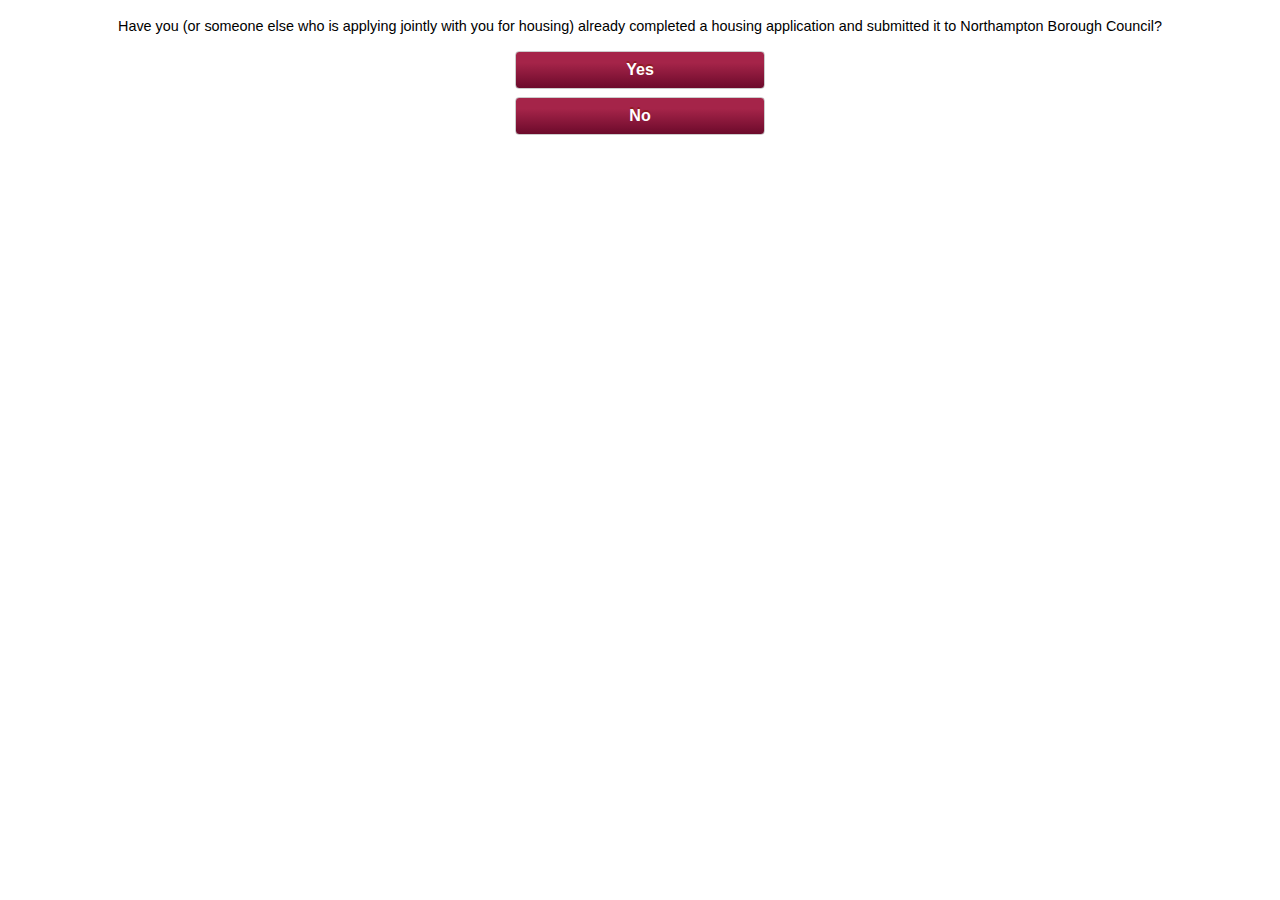
==== index.html @ bc34752d "Updated id's" ====
<!doctype html>
<html class="no-js" lang="en">
<head>
	<meta charset="utf-8">
	<title>Housing Application Form: Pre-questions</title>
	<meta name="description" content="">
	<meta name="author" content="">
	<meta name="HandheldFriendly" content="True">
	<meta name="MobileOptimized" content="320">
	<meta name="viewport" content="width=device-width, initial-scale=1.0">
	<link rel="stylesheet" href="css/base.css">
	<link rel="stylesheet" href="css/style.css">
</head>
<body>
	<div data-bind="foreach: questions" class="questions">
		<div data-bind="visible: $parent.currentQ() == index(), attr: { id: 'q' + index() }" class="question">
			<p data-bind="html: content"></p>
			<div data-bind="foreach: answers" class="answers">
				<a href="#" data-bind="click: $root.nextQ, attr: { href: $parent.id }" class="button red"><span data-bind="text: content"></span></a>
			</div>
		</div>
	</div>
	<div class="apply" data-bind="visible: apply">
		<p>You might be entitled to some support with finding somewhere to live:</p>
		<a href="http://ascvohoaw2k3/scripts/cgiip.exe/WService=OETEST/ibsxmlpr.p?docid=app_entry" class="button red"><span>Apply Now</span></a>
	</div>
	
<script src="//ajax.googleapis.com/ajax/libs/jquery/1.8.1/jquery.min.js"></script>
<script>window.jQuery || document.write('<script src="js/jquery.min.js"><\/script>')</script>
<script type='text/javascript' src='js/knockout-2.2.0.js'></script>
<script type='text/javascript' src="js/site.js"></script>
</body>
</html>
---- css/base.css ----
/*reset*/
html,
body,
body div,
span,
object,
iframe,
h1,
h2,
h3,
h4,
h5,
h6,
p,
blockquote,
pre,
abbr,
address,
cite,
code,
del,
dfn,
em,
img,
ins,
kbd,
q,
samp,
small,
strong,
var,
b,
i,
fieldset,
form,
label,
legend,
table,
caption,
tbody,
tfoot,
thead,
tr,
th,
td,
article,
aside,
figure,
footer,
header,
hgroup,
menu,
nav,
section,
time,
mark,
audio,
video { margin: 0; padding: 0; border: 0; outline: 0; vertical-align: baseline; background: transparent; }

article,
aside,
figure,
footer,
header,
hgroup,
nav,
section { display: block; }

body {padding:1em; transition:all .2s linear;  -o-transition:all .2s linear;  -moz-transition:all .2s linear;  -webkit-transition:all .2s linear;} 

/*Type*/
body { font-family:Arial, sans-serif;}
h1, h2, h3, h4, h5, h6 { font-weight: bold; font-family:Arial, sans-serif; }
h1 {font-size:2.285em; line-height:1.8em; margin:0 0 .85em; font-weight:bold;}
h2, legend {font-size:1.8em; padding-top:.1em; margin:0 0 1.3em 0;}
h3 {font-size:1.3em;}
h4 {font-size:1em;}
h3, h4, h5, h6 {font-weight:200;}

p {margin: 0 0 15px  0 ; line-height: 20px; font-family: Arial; font-size: .9em;}

a, a:active, a:visited { color: #AA1E48; text-decoration: none; }
a:hover, a:active { outline: none; }
a:hover { text-decoration: underline; }
a:focus, a:active, input:focus, input:active {outline: 0;}

a, a:active, a:visited  { color: #AA1E48; -webkit-transition:color .3s ease-in-out; -moz-transition:all .3s ease-in-out; transition:all .3s ease-in-out;}



/*Form Elements*/
form { margin: 0; }
label { cursor:pointer; }
select, input, textarea { font:99% sans-serif; }
input, select { vertical-align: middle; }
textarea { overflow: auto; }
input[type="radio"] { vertical-align: text-bottom; }
input[type="checkbox"] { vertical-align: bottom; }
input.button { cursor: pointer; width: auto; overflow: visible; }

form fieldset {
  margin: 0 0 10px 0;
  padding: 0 0 10px 0;
  font-size: 14px;
  border-bottom: 1px solid #eee;
  }
form fieldset.form-actions {
  margin: 0 0 0 20%;
  padding: 0;
  border: none;
  }
form fieldset.check {
  padding-left: 20%;  
  }
form fieldset label {
  float: left;
  width: 20%;
  margin: 4px 0 5px 0;
  line-height: 1.5em;
  }
form fieldset.check label {
  display: inline;
  float: none;
  width: auto;
  font-weight: normal;
  }
form fieldset.radio ul li label {
  display: inline;
  float: none;
  width: auto;
  font-weight: normal;
  }
form fieldset input.form-text,
form fieldset textarea {
  display: block;
  width: 50%;
  padding: 5px;
  font-size: 14px;
  border: 1px solid #ddd;
  background: #f5f5f5;
  -webkit-box-shadow: inset 0 1px 2px rgba(0,0,0,.05);
  -moz-box-shadow: inset 0 1px 2px rgba(0,0,0,.05);
  -webkit-box-shadow: inset 0 1px 2px rgba(0,0,0,.05);
  -webkit-border-radius: 4px;
  -moz-border-radius: 4px;
  border-radius: 4px;
  }
form fieldset input.form-text:focus {
  border: 1px solid #ccc;
  background: #fff;
  }
form fieldset textarea {
  height: 150px;
  }
form fieldset select {
  min-width: 25%;
  margin: 0;
  }
form fieldset.radio ul {
  margin: 5px 0 0 20%;
  padding:0;
  list-style-type: none;
  }
form fieldset.radio ul li {
  margin: 0 0 5px 0;
  }
form fieldset.radio ul li:last-child {
  margin: 0;
  }
form fieldset p.form-help {
  margin: 5px 0 0 20%;
  font-size: 12px;
  color: #999;
  }
form input[type="submit"], .button {
  width:86%;
  max-width: 250px;
  color:#ffffff;
  margin: 0;
  padding: 9px 0;
  font-size: 12px;  
  font-weight: bold;
  border: 1px solid #ccc;
  -webkit-border-radius: 4px;
  -moz-border-radius: 4px;
  border-radius: 4px;
  cursor: pointer;
  font-size: 1em;

  }
form input[type="submit"]:hover,
form input[type="submit"]:focus,
.button:hover, 
.button:focus {
  border: 1px solid #bbb;
  
  }
form input[type="submit"]:active,
.button:active {
  border: 1px solid #ccc;
  }
form fieldset input.form-text.error{
  border: 1px solid rgb(170, 30, 72);;
}
form fieldset .form-help.error{
  color:#AA1E48;
}
form fieldset input.form-text.mandatory{
  border: 1px solid rgb(170, 30, 72);
  border: 1px solid rgba(170, 30, 72,0.2);
}

/*Special Classes*/
.clearfix { *zoom: 1; }
.clearfix:before,
.clearfix:after { display: table; content: ""; }
.clearfix:after { clear: both; }

.loading{text-align: center;}

.box-shadow {-webkit-box-shadow: 1px 1px 10px 2px rgba(0,0,0,0.38); -moz-box-shadow: 1px 1px 10px 2px rgba(0,0,0,0.38); box-shadow: 1px 1px 10px 2px rgba(0,0,0,0.38);}

.red {
  background: rgb(165,36,73); /* Old browsers */
  background: -moz-linear-gradient(top, rgba(165,36,73,1) 30%, rgba(108,10,43,1) 100%); /* FF3.6+ */
  background: -webkit-gradient(linear, left top, left bottom, color-stop(30%,rgba(165,36,73,1)), color-stop(100%,rgba(108,10,43,1))); /* Chrome,Safari4+ */
  background: -webkit-linear-gradient(top, rgba(165,36,73,1) 30%,rgba(108,10,43,1) 100%); /* Chrome10+,Safari5.1+ */
  background: -o-linear-gradient(top, rgba(165,36,73,1) 30%,rgba(108,10,43,1) 100%); /* Opera 11.10+ */
  background: -ms-linear-gradient(top, rgba(165,36,73,1) 30%,rgba(108,10,43,1) 100%); /* IE10+ */
  background: linear-gradient(top, rgba(165,36,73,1) 30%,rgba(108,10,43,1) 100%); /* W3C */
      filter: progid:DXImageTransform.Microsoft.gradient( startColorstr='#a52449', endColorstr='#6c0a2b',GradientType=0 ); /* IE6-9 */
  text-shadow: 0px -2px 0px #8F1E20;
}

.red:hover {
  background: rgb(108,10,43); /* Old browsers */
  background: -moz-linear-gradient(top,  rgba(108,10,43,1) 0%, rgba(165,36,73,1) 100%); /* FF3.6+ */
  background: -webkit-gradient(linear, left top, left bottom, color-stop(0%,rgba(108,10,43,1)), color-stop(100%,rgba(165,36,73,1))); /* Chrome,Safari4+ */
  background: -webkit-linear-gradient(top,  rgba(108,10,43,1) 0%,rgba(165,36,73,1) 100%); /* Chrome10+,Safari5.1+ */
  background: -o-linear-gradient(top,  rgba(108,10,43,1) 0%,rgba(165,36,73,1) 100%); /* Opera 11.10+ */
  background: -ms-linear-gradient(top,  rgba(108,10,43,1) 0%,rgba(165,36,73,1) 100%); /* IE10+ */
  background: linear-gradient(top,  rgba(108,10,43,1) 0%,rgba(165,36,73,1) 100%); /* W3C */
  filter: progid:DXImageTransform.Microsoft.gradient( startColorstr='#6c0a2b', endColorstr='#a52449',GradientType=0 ); /* IE6-9 */
  text-shadow: 0px -2px 0px #8F1E20;
}

.grey, .progress {
  background: rgb(127,143,149); /* Old browsers */
  background: -moz-linear-gradient(top,  rgba(127,143,149,1) 49%, rgba(98,117,123,1) 50%); /* FF3.6+ */
  background: -webkit-gradient(linear, left top, left bottom, color-stop(49%,rgba(127,143,149,1)), color-stop(50%,rgba(98,117,123,1))); /* Chrome,Safari4+ */
  background: -webkit-linear-gradient(top,  rgba(127,143,149,1) 49%,rgba(98,117,123,1) 50%); /* Chrome10+,Safari5.1+ */
  background: -o-linear-gradient(top,  rgba(127,143,149,1) 49%,rgba(98,117,123,1) 50%); /* Opera 11.10+ */
  background: -ms-linear-gradient(top,  rgba(127,143,149,1) 49%,rgba(98,117,123,1) 50%); /* IE10+ */
  background: linear-gradient(top,  rgba(127,143,149,1) 49%,rgba(98,117,123,1) 50%); /* W3C */
  filter: progid:DXImageTransform.Microsoft.gradient( startColorstr='#7f8f95', endColorstr='#62757b',GradientType=0 ); /* IE6-9 */
  color: #fff;
}

.grey:hover, .progress:hover {
  background: rgb(98,117,123); /* Old browsers */
  background: -moz-linear-gradient(top,  rgba(98,117,123,1) 25%, rgba(127,143,149,1) 87%); /* FF3.6+ */
  background: -webkit-gradient(linear, left top, left bottom, color-stop(25%,rgba(98,117,123,1)), color-stop(87%,rgba(127,143,149,1))); /* Chrome,Safari4+ */
  background: -webkit-linear-gradient(top,  rgba(98,117,123,1) 25%,rgba(127,143,149,1) 87%); /* Chrome10+,Safari5.1+ */
  background: -o-linear-gradient(top,  rgba(98,117,123,1) 25%,rgba(127,143,149,1) 87%); /* Opera 11.10+ */
  background: -ms-linear-gradient(top,  rgba(98,117,123,1) 25%,rgba(127,143,149,1) 87%); /* IE10+ */
  background: linear-gradient(top,  rgba(98,117,123,1) 25%,rgba(127,143,149,1) 87%); /* W3C */
  filter: progid:DXImageTransform.Microsoft.gradient( startColorstr='#62757b', endColorstr='#7f8f95',GradientType=0 ); /* IE6-9 */
}

*{box-sizing:border-box; -webkit-box-sizing:border-box; -moz-box-sizing:border-box;}


/*Small Screen Adjustments*/
@media screen and (max-width: 600px) {
  form fieldset label {
    display: block;
    float: none;
    width: auto;
    margin: 0 0 5px 0;
    }
  form fieldset.form-actions,
  form fieldset.check,
  form fieldset.radio ul,
  form fieldset p.form-help {
    margin-left: 0;
    padding-left: 0;
    }
  form fieldset input.form-text,
  form fieldset textarea {
    width: 100%;
    -webkit-box-sizing: border-box;
    -moz-box-sizing: border-box;
    box-sizing: border-box;
    }
  }
---- css/style.css ----
* {
  transition: color .3s ease-in-out;
  -webkit-transition: color .3s ease-in-out;
  -moz-transition: color .3s ease-in-out; }

body {
  padding: 0; }

.questions, .apply {
  text-align: center;
  padding: 1em; }

.question ul {
  text-align: left; }

.answers a, .apply a {
  display: block;
  margin: 0 auto 8px; }
  .answers a:hover, .apply a:hover {
    text-decoration: none;
    color: white; }
  .answers a:visited, .apply a:visited {
    color: white; }
  .answers a:active, .apply a:active {
    color: white; }
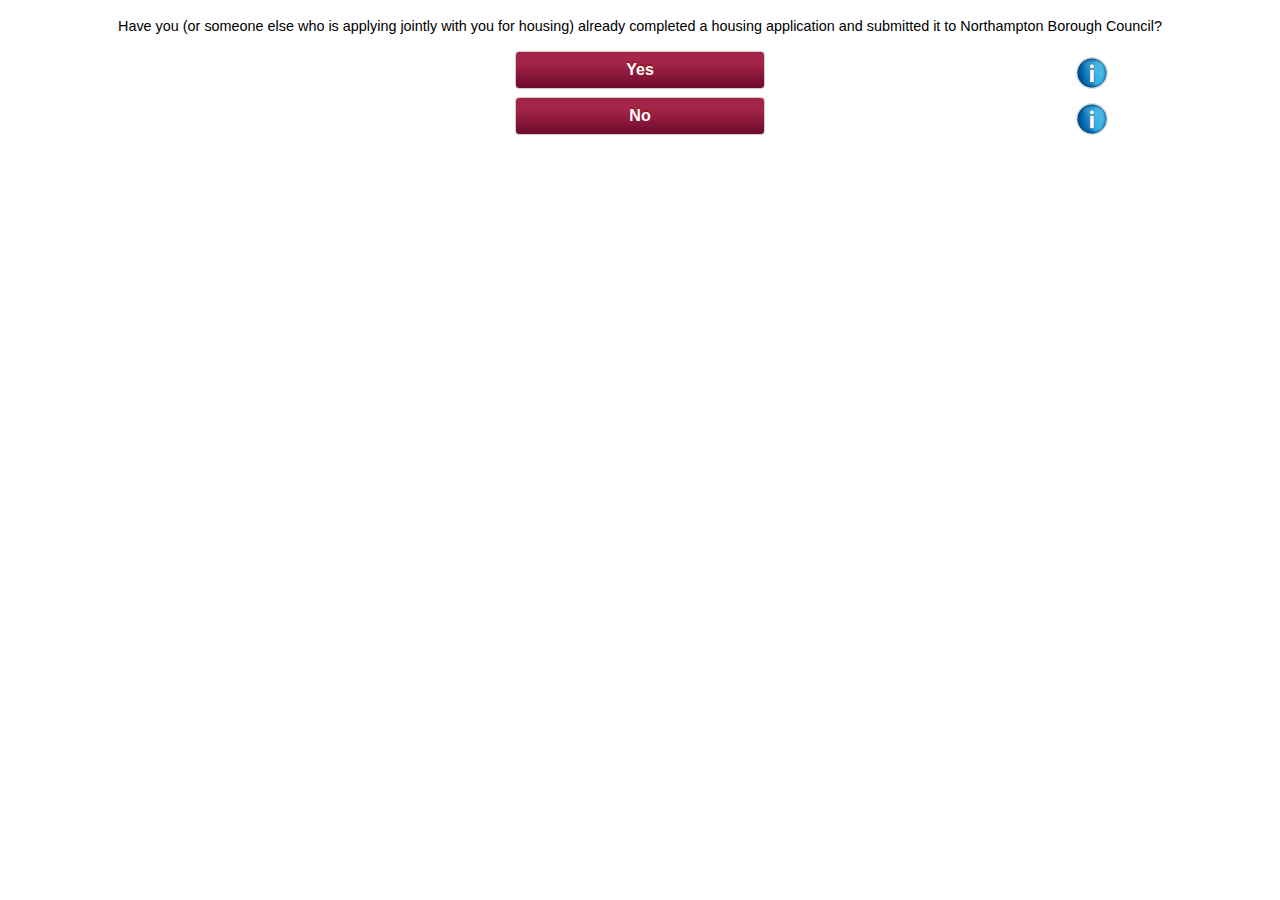
==== commit 0c2b2811: "added post message and comments" ====
--- a/index.html
+++ b/index.html
@@ -16,13 +16,18 @@
 		<div data-bind="visible: $parent.currentQ() == index(), attr: { id: 'q' + index() }" class="question">
 			<p data-bind="html: content"></p>
 			<div data-bind="foreach: answers" class="answers">
-				<a href="#" data-bind="click: $root.nextQ, attr: { href: $parent.id }" class="button red"><span data-bind="text: content"></span></a>
+				<div class="answer">
+					<a href="#" data-bind="click: $root.nextQ, attr: { href: $parent.id }" class="button red"><span data-bind="html: content"></span></a>
+					<div class="info"><img src="images/info.png" /></div>
+				</div>
 			</div>
 		</div>
 	</div>
 	<div class="apply" data-bind="visible: apply">
 		<p>You might be entitled to some support with finding somewhere to live:</p>
-		<a href="http://ascvohoaw2k3/scripts/cgiip.exe/WService=OETEST/ibsxmlpr.p?docid=app_entry" class="button red"><span>Apply Now</span></a>
+		<a href="http://ascvohoaw2k3/scripts/cgiip.exe/WService=OETEST/ibsxmlpr.p?docid=app_entry" class="button red">
+			<span>Apply Now</span>
+		</a>
 	</div>
 	
 <script src="//ajax.googleapis.com/ajax/libs/jquery/1.8.1/jquery.min.js"></script>
--- a/css/style.css
+++ b/css/style.css
@@ -23,3 +23,17 @@
     color: white; }
   .answers a:active, .apply a:active {
     color: white; }
+
+.answer {
+  position: relative;
+  margin: 0 auto;
+  width: 75%; }
+
+.info {
+  width: 32px;
+  height: 32px;
+  position: absolute;
+  right: 0;
+  top: 15%; }
+  .info img {
+    width: 100%; }
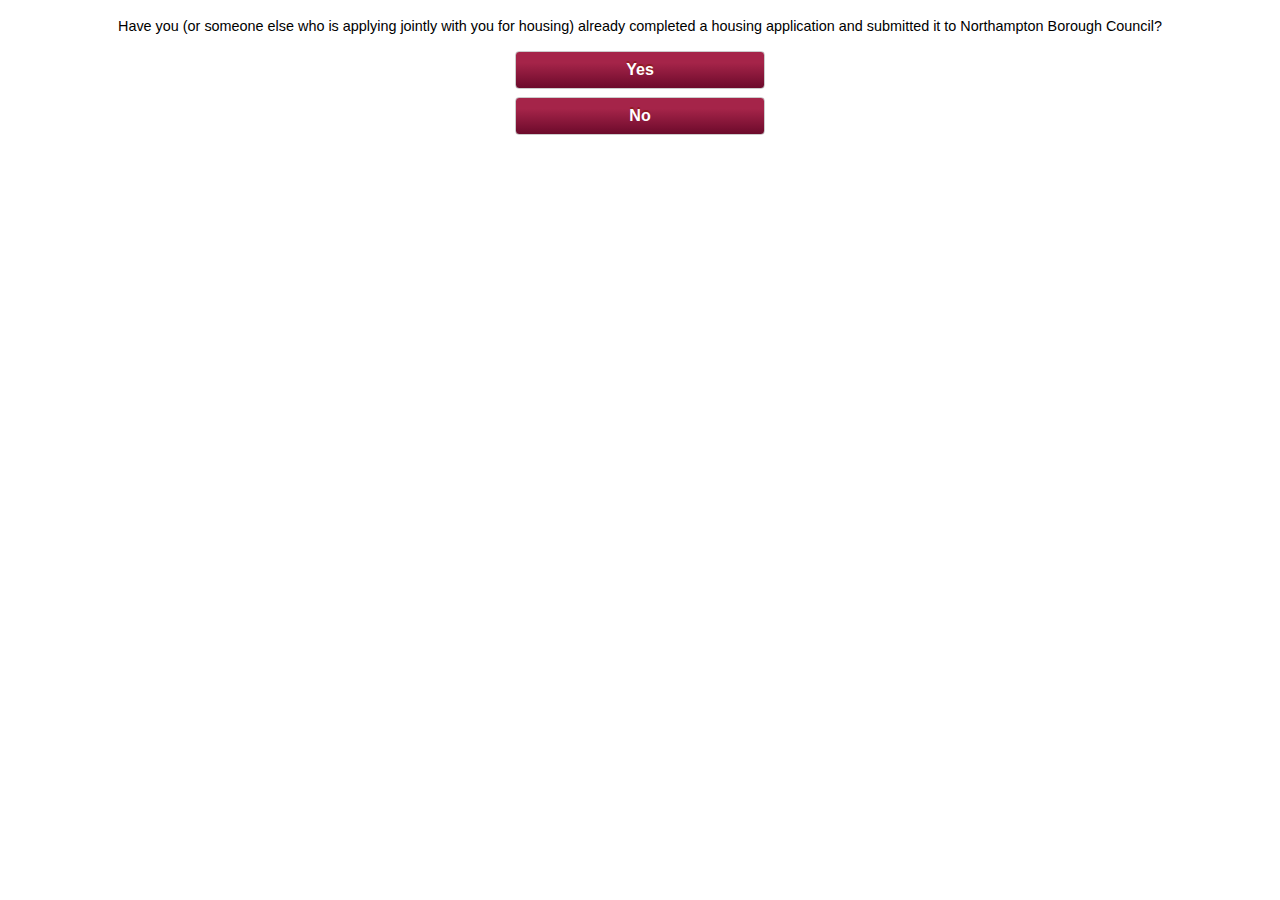
==== commit 088311e2: "removed info option and switched to standalone rather than iframe" ====
--- a/index.html
+++ b/index.html
@@ -18,7 +18,6 @@
 			<div data-bind="foreach: answers" class="answers">
 				<div class="answer">
 					<a href="#" data-bind="click: $root.nextQ, attr: { href: $parent.id }" class="button red"><span data-bind="html: content"></span></a>
-					<div class="info"><img src="images/info.png" /></div>
 				</div>
 			</div>
 		</div>
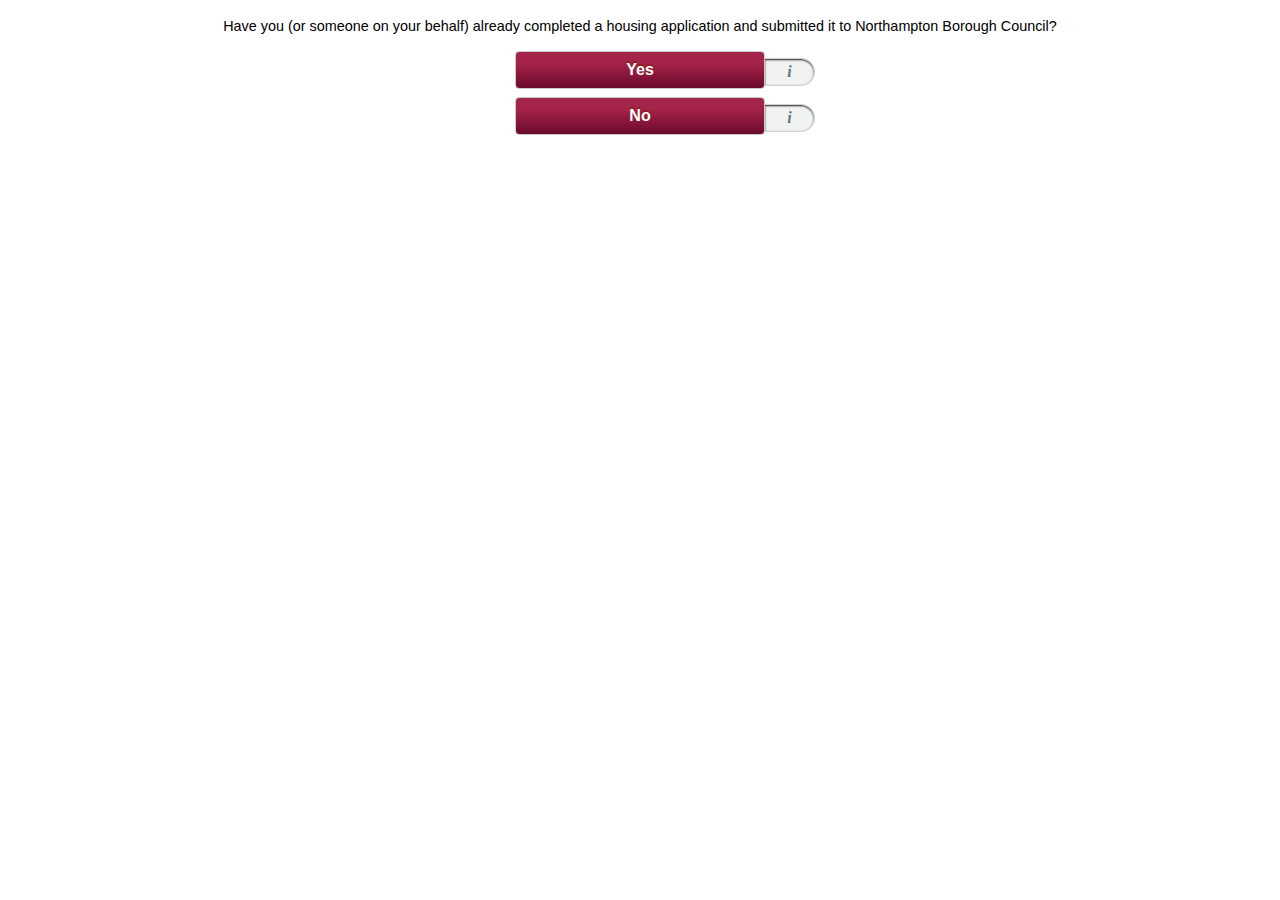
==== commit ad8e978b: "updated styles and added info buttons" ====
--- a/index.html
+++ b/index.html
@@ -17,7 +17,12 @@
 			<p data-bind="html: content"></p>
 			<div data-bind="foreach: answers" class="answers">
 				<div class="answer">
-					<a href="#" data-bind="click: $root.nextQ, attr: { href: $parent.id }" class="button red"><span data-bind="html: content"></span></a>
+					<a href="#" data-bind="click: $root.nextQ, attr: { href: $parent.id }" class="button red"><span data-bind="html: content"></span>
+					</a>
+					<div class="tooltip" >
+						<span>i</span>
+					</div>
+					
 				</div>
 			</div>
 		</div>
--- a/css/style.css
+++ b/css/style.css
@@ -15,7 +15,8 @@
 
 .answers a, .apply a {
   display: block;
-  margin: 0 auto 8px; }
+  margin: 0 auto 8px;
+  z-index: 9999; }
   .answers a:hover, .apply a:hover {
     text-decoration: none;
     color: white; }
@@ -27,7 +28,7 @@
 .answer {
   position: relative;
   margin: 0 auto;
-  width: 75%; }
+  width: 350px; }
 
 .info {
   width: 32px;
@@ -37,3 +38,35 @@
   top: 15%; }
   .info img {
     width: 100%; }
+
+.tooltip {
+  width: 50px;
+  position: absolute;
+  top: 17.5%;
+  right: 0px;
+  padding: 4px 0;
+  background: #f1f2f2;
+  color: #64797f;
+  cursor: pointer;
+  font-family: Georgia;
+  font-style: italic;
+  font-weight: bold;
+  border: 1px solid #d1d3d4;
+  border-left: 0;
+  -webkit-box-shadow: inset 0px 1px 2px #1e1e1e;
+  -moz-box-shadow: inset 0px 1px 2px #1e1e1e;
+  box-shadow: inset 0px 1px 2px #1e1e1e;
+  -webkit-border-top-right-radius: 25px;
+  -webkit-border-bottom-right-radius: 25px;
+  -moz-border-top-right-radius: 25px;
+  -moz-border-bottom-right-radius: 25px;
+  border-top-right-radius: 25px;
+  border-bottom-right-radius: 25px;
+  -webkit-transition: .2s ease-in-out;
+  -moz-transition: .2s ease-in-out;
+  transition: .2s ease-in-out; }
+  .tooltip:hover {
+    color: #fefefe;
+    width: 70px;
+    right: -20px;
+    background: #64797f; }
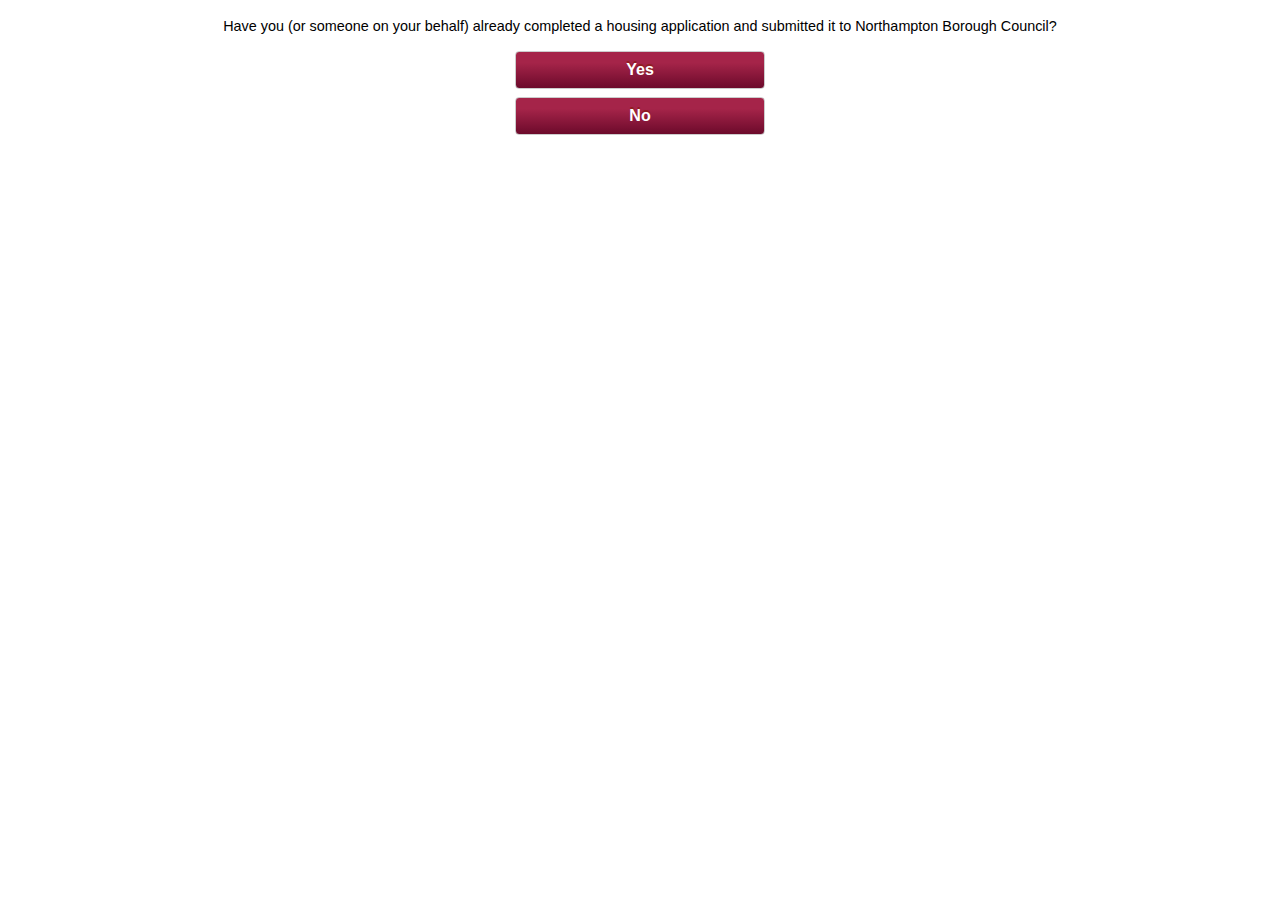
==== commit dc0faf24: "updated date model - needs reviewing alongside documentation to check paths" ====
--- a/index.html
+++ b/index.html
@@ -19,10 +19,17 @@
 				<div class="answer">
 					<a href="#" data-bind="click: $root.nextQ, attr: { href: $parent.id }" class="button red"><span data-bind="html: content"></span>
 					</a>
-					<div class="tooltip" >
+					<div class="tooltip" data-bind="visible: tooltip, click: toggleTooltip">
 						<span>i</span>
 					</div>
-					
+				</div>
+			</div>
+			<div data-bind="foreach: answers">
+				<div class="tooltip-wrapper" data-bind="visible: tooltipOn">
+					<div class="tooltip-content box-shadow">
+						<div data-bind="html: tooltip"></div>
+						<a href="#" class="red button" data-bind="click: toggleTooltip">Close</a>
+					</div>
 				</div>
 			</div>
 		</div>
--- a/css/style.css
+++ b/css/style.css
@@ -13,16 +13,16 @@
 .question ul {
   text-align: left; }
 
-.answers a, .apply a {
+.answers a, .apply a, .tooltip-content a {
   display: block;
   margin: 0 auto 8px;
   z-index: 9999; }
-  .answers a:hover, .apply a:hover {
+  .answers a:hover, .apply a:hover, .tooltip-content a:hover {
     text-decoration: none;
     color: white; }
-  .answers a:visited, .apply a:visited {
+  .answers a:visited, .apply a:visited, .tooltip-content a:visited {
     color: white; }
-  .answers a:active, .apply a:active {
+  .answers a:active, .apply a:active, .tooltip-content a:active {
     color: white; }
 
 .answer {
@@ -42,7 +42,7 @@
 .tooltip {
   width: 50px;
   position: absolute;
-  top: 17.5%;
+  top: 6px;
   right: 0px;
   padding: 4px 0;
   background: #f1f2f2;
@@ -70,3 +70,24 @@
     width: 70px;
     right: -20px;
     background: #64797f; }
+
+.tooltip-wrapper {
+  position: absolute;
+  width: 100%;
+  top: 0;
+  left: 0;
+  height: 100%;
+  background: rgba(0, 0, 0, 0.2); }
+
+.tooltip-content {
+  background: #f1f2f2;
+  border: 1px solid #d1d3d4;
+  color: #64797f;
+  padding: 2em;
+  -webkit-border-radius: 4px;
+  -moz-border-radius: 4px;
+  border-radius: 4px;
+  margin: 10% auto 0;
+  width: 50%; }
+  .tooltip-content div {
+    margin-bottom: 1em; }
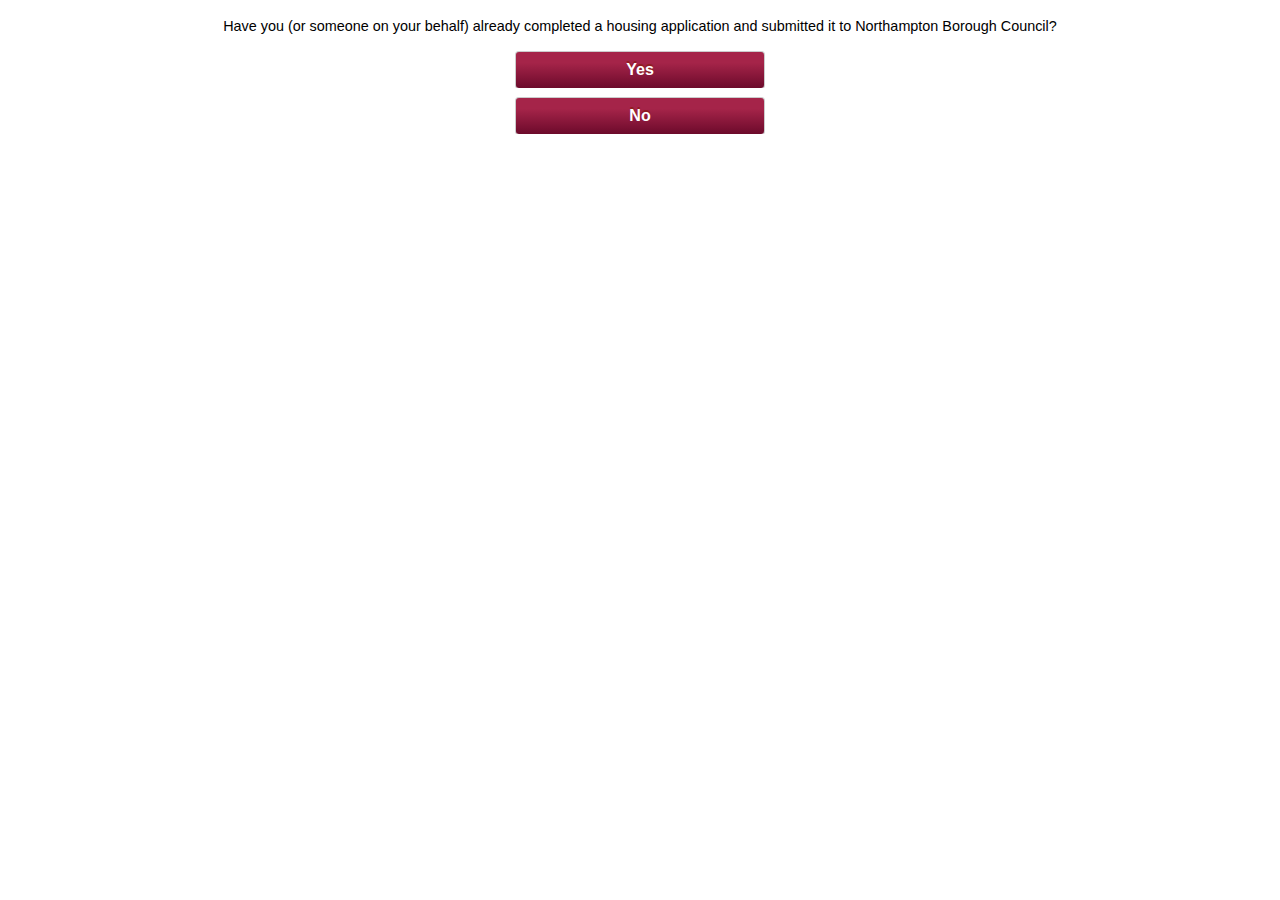
==== commit 48259143: "loading msg while ko does the content loading - mainly for IEs slow js engine" ====
--- a/index.html
+++ b/index.html
@@ -12,35 +12,40 @@
 	<link rel="stylesheet" href="css/style.css">
 </head>
 <body>
-	<div data-bind="foreach: questions" class="questions">
-		<div data-bind="visible: $parent.currentQ() == index(), attr: { id: 'q' + index() }" class="question">
-			<p data-bind="html: content"></p>
-			<div data-bind="foreach: answers" class="answers">
-				<div class="answer">
-					<a href="#" data-bind="click: $root.nextQ, attr: { href: $parent.id }" class="button red"><span data-bind="html: content"></span>
-					</a>
-					<div class="tooltip" data-bind="visible: tooltip, click: toggleTooltip">
-						<span>i</span>
+	<div class="loading" data-bind="visible: !ready()">
+		<p>Loading...</p>
+		<img src="images/loading.gif" alt="Loading."/>
+	</div>
+	<div class="hidden" id="container">
+		<div data-bind="foreach: questions" class="questions">
+			<div data-bind="visible: $parent.currentQ() == index(), attr: { id: 'q' + index() }" class="question">
+				<p data-bind="html: content"></p>
+				<div data-bind="foreach: answers" class="answers">
+					<div class="answer">
+						<a href="#" data-bind="click: $root.nextQ, attr: { href: $parent.id }" class="button red"><span data-bind="html: content"></span>
+						</a>
+						<div class="tooltip" data-bind="visible: tooltip, click: toggleTooltip">
+							<span>i</span>
+						</div>
 					</div>
 				</div>
-			</div>
-			<div data-bind="foreach: answers">
-				<div class="tooltip-wrapper" data-bind="visible: tooltipOn">
-					<div class="tooltip-content box-shadow">
-						<div data-bind="html: tooltip"></div>
-						<a href="#" class="red button" data-bind="click: toggleTooltip">Close</a>
+				<div data-bind="foreach: answers">
+					<div class="tooltip-wrapper" data-bind="visible: tooltipOn">
+						<div class="tooltip-content box-shadow">
+							<div data-bind="html: tooltip"></div>
+							<a href="#" class="red button" data-bind="click: toggleTooltip">Close</a>
+						</div>
 					</div>
 				</div>
 			</div>
 		</div>
+		<div class="apply" data-bind="visible: apply()">
+			<p>You might be entitled to some support with finding somewhere to live:</p>
+			<a href="http://ascvohoaw2k3/scripts/cgiip.exe/WService=OETEST/ibsxmlpr.p?docid=app_entry" class="button red">
+				<span>Apply Now</span>
+			</a>
+		</div>
 	</div>
-	<div class="apply" data-bind="visible: apply">
-		<p>You might be entitled to some support with finding somewhere to live:</p>
-		<a href="http://ascvohoaw2k3/scripts/cgiip.exe/WService=OETEST/ibsxmlpr.p?docid=app_entry" class="button red">
-			<span>Apply Now</span>
-		</a>
-	</div>
-	
 <script src="//ajax.googleapis.com/ajax/libs/jquery/1.8.1/jquery.min.js"></script>
 <script>window.jQuery || document.write('<script src="js/jquery.min.js"><\/script>')</script>
 <script type='text/javascript' src='js/knockout-2.2.0.js'></script>
--- a/css/style.css
+++ b/css/style.css
@@ -6,17 +6,27 @@
 body {
   padding: 0; }
 
-.questions, .apply {
+.hidden {
+  display: none; }
+
+.questions, .apply, .loading {
   text-align: center;
   padding: 1em; }
 
+.loading p {
+  font-style: italic; }
+
+.question a {
+  border-bottom: 1px solid; }
+  .question a:hover {
+    text-decoration: none; }
 .question ul {
   text-align: left; }
 
 .answers a, .apply a, .tooltip-content a {
   display: block;
   margin: 0 auto 8px;
-  z-index: 9999; }
+  color: white; }
   .answers a:hover, .apply a:hover, .tooltip-content a:hover {
     text-decoration: none;
     color: white; }
